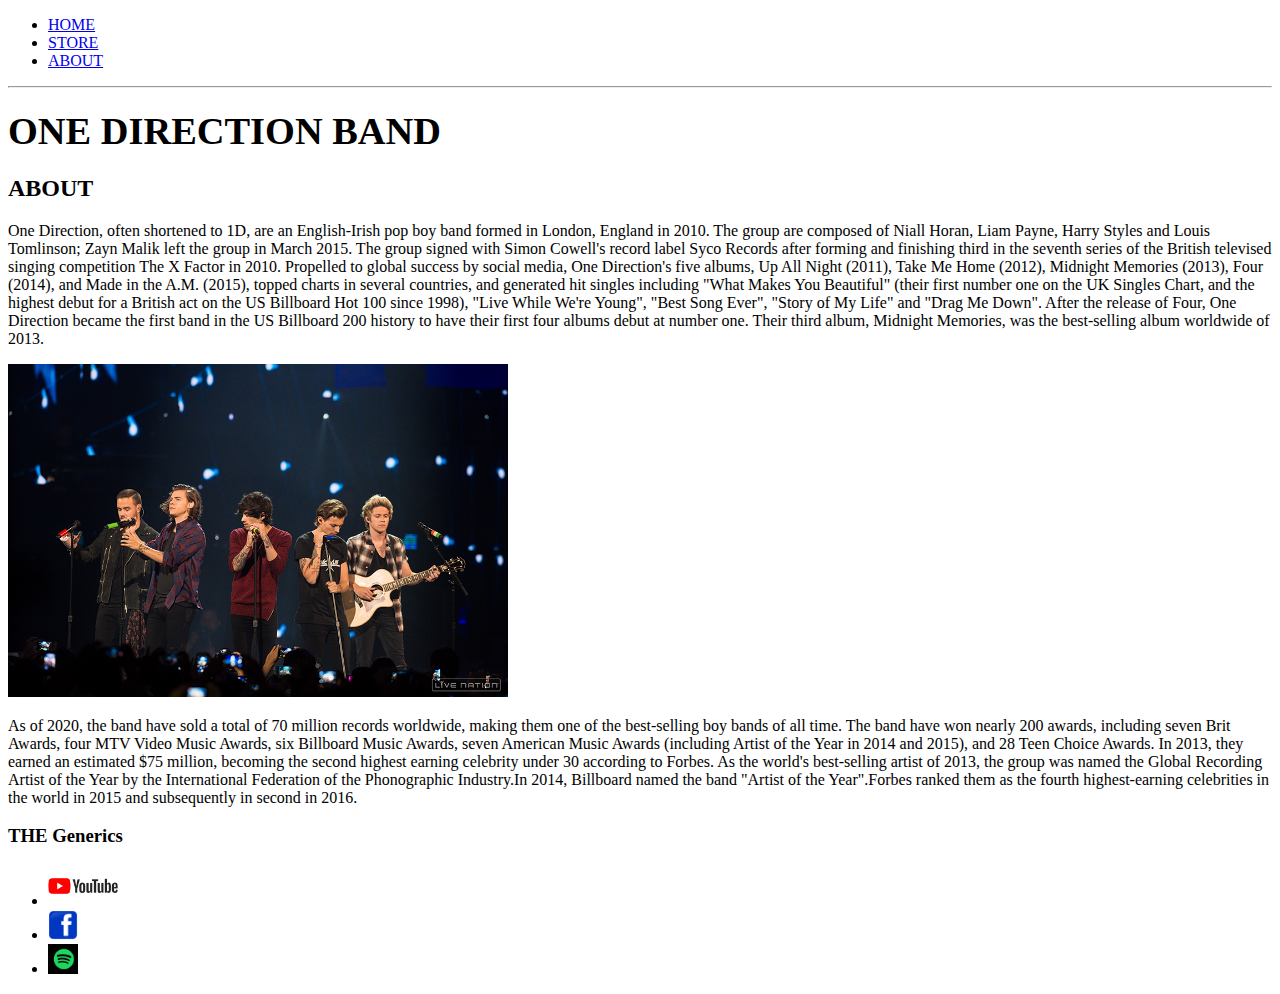
==== files/about.html @ 8c65f23b "first commit" ====
<!DOCTYPE html>
<html>
    <head>
        <title>THE GENERICS | ABOUT </title>
        <meta name="description" content="this is the description">
    </head>

    <body>
        <header>
            <nav>
                <ul>
                    <li><a href="index.html"> HOME</a></li>
                    <li><a href="store.html">STORE</a></li>
                    <li><a href="about.html">ABOUT</a></li>
                </ul>
            </nav>    
                <hr>
                <h1><big>ONE DIRECTION BAND</big></h1>
        </header>
        <section>
            <h2>ABOUT</h2>
            <p>
                One Direction, often shortened to 1D, are an English-Irish pop boy band
                 formed in London, England in 2010. The group are composed of Niall Horan,
                  Liam Payne, Harry Styles and Louis Tomlinson; Zayn Malik left the group in
                   March 2015. The group signed with Simon Cowell's record label Syco Records
                    after forming and finishing third in the seventh series of the British televised
                     singing competition The X Factor in 2010.

                Propelled to global success by social media, One Direction's five albums, Up All 
                Night (2011), Take Me Home (2012), Midnight Memories (2013), Four (2014), and Made in the
                 A.M. (2015), topped charts in several countries, and generated hit singles including 
                 "What Makes You Beautiful" (their first number one on the UK Singles Chart, and the highest
                  debut for a British act on the US Billboard Hot 100 since 1998), "Live While We're Young", 
                  "Best Song Ever", "Story of My Life" and "Drag Me Down". After the release of Four, One Direction 
                  became the first band in the US Billboard 200 history to have their first four albums debut at number one. 
                  Their third album, Midnight Memories, was the best-selling album worldwide of 2013.
            </p>
            <img width="500" src="../images/band.png" alt="image" />
            <p>
                As of 2020, the band have sold a total of 70 million records worldwide, 
                making them one of the best-selling boy bands of all time. The band have
                 won nearly 200 awards, including seven Brit Awards, four MTV Video Music
                  Awards, six Billboard Music Awards, seven American Music Awards
                   (including Artist of the Year in 2014 and 2015), and 28 Teen
                    Choice Awards. In 2013, they earned an estimated $75 million,
                     becoming the second highest earning celebrity under 30 according 
                     to Forbes. As the world's best-selling artist of 2013, the group
                      was named the Global Recording Artist of the Year by the International
                       Federation of the Phonographic Industry.In 2014, Billboard named the
                        band "Artist of the Year".Forbes ranked them as the fourth highest-earning
                         celebrities in the world in 2015 and subsequently in second in 2016.
            </p>
        </section>
    </body>
    <footer>
        <h3>THE Generics</h3>
        <ul >
            <li> <a href="https://youtube.com" target="_blank">
                <img width="70" src="../images/Youtube-Logo.png" alt="youtube" /> 
                </a>
            </li>

            <li> <a href="https://facebook.com" target="_blank">
                <img width="30" src="../images/facebook.png" alt="youtube" />
                </a>    
            </li>

            <li><a href="https://spotify.com" target="_blank">
                <img width="30" src="../images/spotify.jpg" alt="youtube" /> 
               </a>    
            </li>
        </ul>
    </footer>
</html>
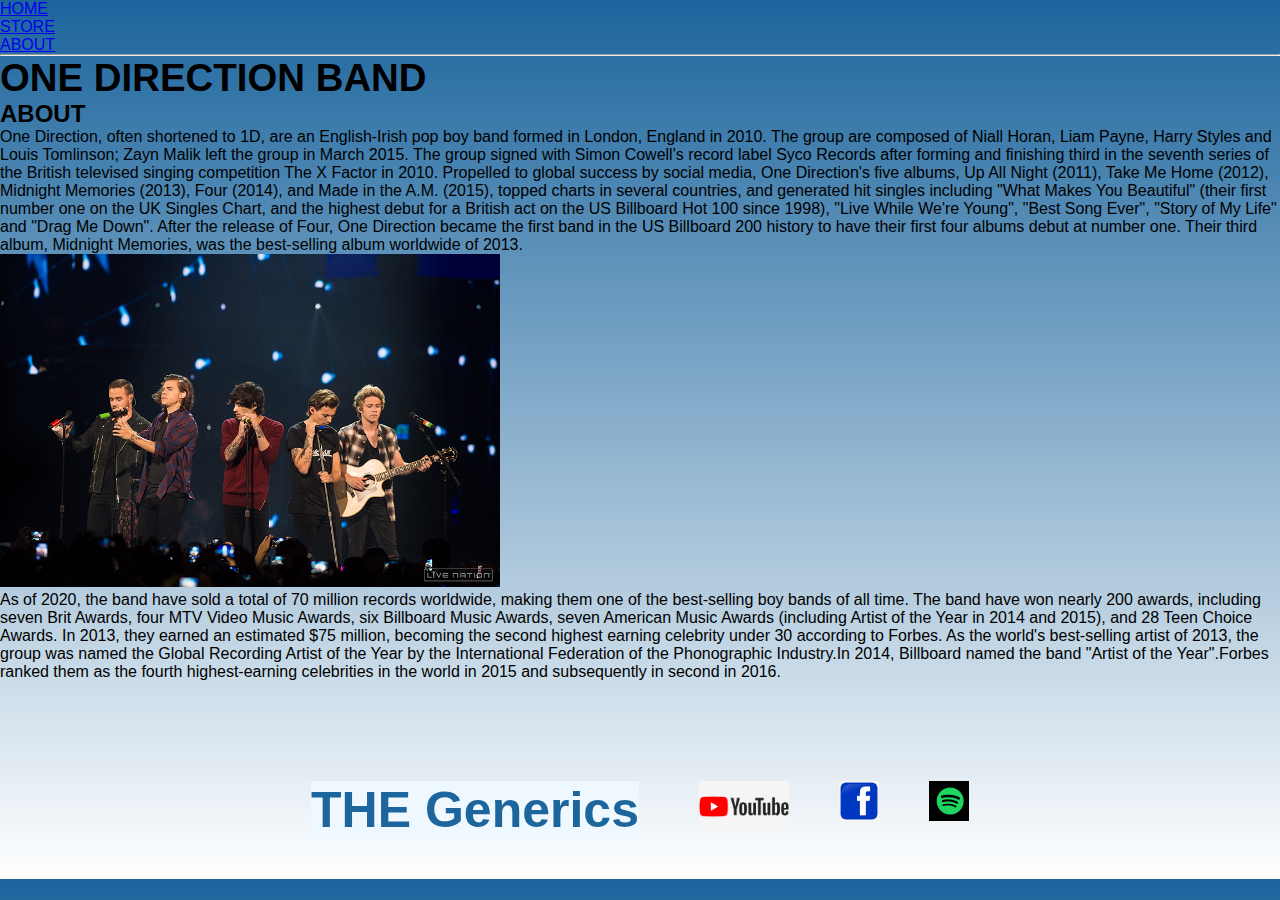
==== commit a0003607: "a" ====
--- a/files/about.html
+++ b/files/about.html
@@ -2,6 +2,7 @@
 <html>
     <head>
         <title>THE GENERICS | ABOUT </title>
+         <link rel="stylesheet" type="text/css" href="css/style.css" />
         <meta name="description" content="this is the description">
     </head>
 
@@ -53,23 +54,55 @@
             </p>
         </section>
     </body>
-    <footer>
-        <h3>THE Generics</h3>
-        <ul >
-            <li> <a href="https://youtube.com" target="_blank">
-                <img width="70" src="../images/Youtube-Logo.png" alt="youtube" /> 
+
+        <footer>
+      <div class="footer">
+        <div class="subhead">
+          <h2 class="subheadtext2">THE Generics</h2>
+        </div>
+
+        <div>
+          <ul class="footer-link">
+            <div>
+              <li>
+                <a href="https://youtube.com" target="_blank">
+                  <img
+                    class="image-style"
+                    width="90"
+                    src="../images/Youtube-Logo.png"
+                    alt="youtube"
+                  />
                 </a>
-            </li>
+              </li>
+            </div>
 
-            <li> <a href="https://facebook.com" target="_blank">
-                <img width="30" src="../images/facebook.png" alt="youtube" />
-                </a>    
-            </li>
+            <div>
+              <li>
+                <a href="https://facebook.com" target="_blank">
+                  <img
+                    class="image-style"
+                    width="40"
+                    src="../images/facebook.png"
+                    alt="facebook"
+                  />
+                </a>
+              </li>
+            </div>
 
-            <li><a href="https://spotify.com" target="_blank">
-                <img width="30" src="../images/spotify.jpg" alt="youtube" /> 
-               </a>    
-            </li>
-        </ul>
+            <div>
+              <li>
+                <a href="https://spotify.com" target="_blank">
+                  <img
+                    class="image-style"
+                    width="40"
+                    src="../images/spotify.jpg"
+                    alt="spotify"
+                  />
+                </a>
+              </li>
+            </div>
+          </ul>
+        </div>
+      </div>
     </footer>
 </html>--- a/files/css/style.css
+++ b/files/css/style.css
@@ -0,0 +1,555 @@
+*{
+    padding: 0;
+    margin: 0;
+    box-sizing: border-box;
+}
+
+body {
+    background: linear-gradient(to bottom,rgb(28, 101, 157),rgba(204, 226, 232, 0));
+    font-family:"Lora",sans-serif;
+ 
+}
+
+
+
+#head-bar{
+
+
+    display: grid;
+    grid-template-columns:auto auto auto;
+    /* height: 80px; */
+    justify-content: space-between;
+    align-content:space-between;
+    align-items:center;
+    background-color: aliceblue;
+
+
+
+
+}
+
+
+#head {
+  
+  
+    background-color: aliceblue;
+    color: rgb(28, 101, 157) ;
+    text-align:center;
+    font-family:'Ubuntu', sans-serif;
+    margin-left: 20px;
+   
+    
+    
+    
+    /*  animation-name: blue-t0-pink;
+    animation-duration: 4s;
+    animation-timing-function:ease-in-out;
+    animation-delay: 2s;
+    animation-iteration-count: 4; 
+    animation-direction: alternate-reverse;  */
+
+    /* animation : blue-t0-pink 4s linear 0s 4 alternate-reverse; */
+       
+    
+}
+
+.subhead{
+
+
+   
+
+    font-family: 'Ubuntu', sans-serif;
+    background-color :aliceblue;
+    
+
+
+}
+
+.subheadtext1{
+
+        /* background-color: red; */
+        color: rgb(28, 101, 157);
+        margin-left: 45%;
+        justify-content: flex-end;
+        font-size: 50px;
+
+}
+
+
+
+
+#section1{
+
+        display: grid;
+        grid-template-columns:auto auto auto auto auto auto;
+        justify-content: space-evenly;
+        flex-wrap: wrap;
+        
+        
+}
+
+
+.sec1button1{
+    
+
+ font-size: 14px;
+ margin-top: 50px;
+ margin-bottom: 11px;
+ transition:all 300ms;
+ border:0px;
+ padding: 9px 8px;
+ border-radius: 25px;
+ cursor: pointer;
+
+
+}
+
+.sec1button1:hover{
+
+    /* transform: scale(1.1) ; */
+    background-color: #a9d2f7;
+    
+
+}
+
+
+
+.sec1button2 {
+
+    margin-top: 50px;
+    margin-bottom: 11px;
+    
+
+
+}
+
+.sec1button3 {
+
+    width: 200px;
+   
+    transition: all 300ms;
+   
+   
+    margin-top: 15px;
+    margin-bottom: 11px;
+
+    
+    
+    
+
+
+}
+
+
+.sec1button3:hover{
+
+    transform: scale(1.9);
+
+}
+
+.sec1button4 {
+
+    width: 200px;
+    height: 112.5px;
+    
+    margin-top: 15px;
+    margin-bottom: 11px;
+    transition: all 300ms;
+
+
+}
+
+
+.sec1button4:hover {
+
+    transform: scale(1.9);
+
+}
+
+.sec1button5 {
+
+    width: 200px;
+    margin-top: 15px;
+    margin-bottom: 11px;
+    transition: all 300ms;
+
+
+}
+
+.sec1button5:hover {
+
+    transform: scale(1.9);
+
+}
+
+.sec1button6 {
+
+    width: 200px;
+   
+    margin-top: 15px;
+    margin-bottom: 11px;
+    transition: all 300ms;
+
+
+}
+
+.sec1button6:hover {
+
+    transform: scale(1.9);
+
+}
+
+#login{                      
+    
+    margin-right: 10px;
+   
+
+}
+
+.login-link{
+
+    color: rgb(38, 131, 186);
+    transition: all 300ms ;
+    font-size:21px;
+    font-family: 'Inter',
+    sans-serif;
+    font-weight: 900;
+    transition: all 300ms;
+    padding: 4px 8px;
+    border-radius: 3px;
+    
+
+   
+}
+
+
+.login-link:hover{
+    background-color: #3f95e0;
+    color:aliceblue;
+    
+}
+
+.login-list{
+    display:inline;
+    list-style: none;
+   
+}
+
+
+.web-design{
+    margin-top: 10px;
+    display:inline;
+    font-size: 40px ;
+    font-family: 'Quicksand', sans-serif;
+
+    
+    
+}
+
+.nav{
+    /* background-color: aqua; */
+    margin-bottom: 30px;
+    column-gap:10px;
+    
+    display: flex;
+    flex-wrap: nowrap;
+    /* justify-items:flex-start;
+    align-content:flex-start; */
+    font-family: 'Quicksand', sans-serif;
+    font-weight: 900;
+    
+}
+
+
+ ul.nav {
+    padding-left: 0px;
+    text-align: center;
+    margin-top: 30px;
+    /* margin-left: 30%; */
+
+    
+
+   }
+
+ .nav-bar {
+
+    background-color: aliceblue;
+
+}
+
+.list{                      /*buttons in nav bar */
+
+    margin-left:5px;
+    margin-top: 5px;
+    font-size: 18px;
+    padding: 4px 8px;
+    border-radius: 3px;
+    color: rgb(26, 146, 238);
+    border: 0px;
+    /* background-color: rgb(243, 246, 249); */
+   
+    background-color: aliceblue;
+
+    transition: all 300ms;
+    border-radius: 3px;
+    padding-top: 5px;
+    padding-bottom: 4px;
+}
+
+.list:hover{
+
+    background-color: #3f95e0;
+    color:aliceblue;
+}
+
+.li{
+
+    
+    display: inline-block;
+    padding: 5px 8px;
+    font-size: 18px;
+}
+
+
+.buy-button {
+    color: rgb(15, 104, 171);
+    padding: 4px;
+    border-radius: 2px;
+    transition: all 300ms  ;                    /* used for speed */
+
+    /* transform: translate(50px, -2px); */         /*  moves element in x and y point */
+    /* transform: scale(1.1); */                    /* increases size or rotates element*/
+    /* transform: rotate(-60deg); */                /* rotate element by degrees */
+    /* transform: skewX(45deg); */                  /* roates element by degrees on axis */
+    /* transform: matrix(1,0.20,0.20,1,20,5); */    /* short hand property of all above */
+
+    
+    text-decoration: none;
+    border: 0px;
+   
+}
+
+.buy-button:hover {
+
+    background-color: #3f95e0;
+    color: #fbfbfb; ;
+    transform: scale(1.0);
+    border-color: aliceblue;
+    
+    
+
+}
+
+.image-style {
+background-color:  whitesmoke;
+}
+
+
+
+
+.perfomance-list{
+    /* background-color: rgb(231, 204, 30); */
+   text-align: center;
+   margin-top: 50px;
+
+   
+
+
+  display: flex;
+    flex-direction: column;
+    flex-wrap: nowrap;
+    justify-content:center;
+    align-items:center;
+
+    
+    
+    /* grid-gap: 150px  200px ; */
+}
+table.perfomance-list {
+    table-layout: fixed;
+}
+
+table.perfomance-list td {
+    overflow: hidden;
+}
+
+.perfomance-list-item{
+    /* border: solid;
+    border-color: #2f6798; */
+    border-bottom: 2px solid rgb(196, 194, 194);
+    padding: 15px;
+    gap: 40px;
+    display: flex;
+    justify-content: space-between;
+    
+
+}
+
+
+.footer{
+
+    display: flex;
+    gap: 60px;
+    grid-template-columns:auto auto ;
+    justify-content: center;
+    margin-top: 100px;
+    margin-bottom: 40px;
+   
+   
+    
+
+
+}
+
+.subheadtext2 {
+
+    /* background-color: red; */
+    color: rgb(28, 101, 157);
+    /* margin-left: 45%; */
+    /* justify-content: flex-end; */
+    font-size: 50px;
+
+}
+
+
+.footer-link{
+    /* background-color: aqua; */
+    /* border: solid; */
+    
+    display: grid;
+    grid-template-columns:auto auto auto;
+    /* justify-content: space-between; */
+    grid-gap: 50px ;
+    list-style: none;
+    
+}
+
+
+@keyframes blue-t0-pink {
+ 
+    0% {background: rgb(255, 0, 140);
+       }
+
+
+    50% {background: rgb(200, 255, 0);
+        }
+
+
+    100% {background: palevioletred;
+         }
+
+
+}
+
+
+
+
+/* Slideshow container */
+.slideshow-container {
+    max-width: 600px;
+    max-height: 400px;
+    position: relative;
+    margin: auto;
+    margin-top:2%;
+}
+
+/* Hide the images by default */
+.mySlides {
+    display: none;
+
+}
+
+/* Next & previous buttons */
+.prev,
+.next {
+    cursor: pointer;
+    position: absolute;
+    top: 50%;
+    width: auto;
+    margin-top: -22px;
+    padding: 16px;
+    color: white;
+    font-weight: bold;
+    font-size: 18px;
+    transition: 0.6s ease;
+    border-radius: 0 3px 3px 0;
+    user-select: none;
+}
+
+
+/* Position the "next button" to the right */
+.next {
+    right: 0;
+    border-radius: 3px 0 0 3px;
+}
+
+/* On hover, add a black background color with a little bit see-through */
+.prev:hover,
+.next:hover {
+    background-color: rgba(0, 0, 0, 0.8);
+}
+
+/* Caption text */
+/* .text {
+    color: #f2f2f2;
+    font-size: 15px;
+    padding: 8px 12px;
+    position: absolute;
+    bottom: 8px;
+    width: 100%;
+    text-align: center;
+} */
+
+/* Number text (1/3 etc) */
+/* .numbertext {
+    color: #f2f2f2;
+    font-size: 12px;
+    padding: 8px 12px;
+    position: absolute;
+    top: 0;
+} */
+
+/* The dots/bullets/indicators */
+.dot {
+    cursor: pointer;
+    height: 15px;
+    width: 15px;
+    margin: 0 2px;
+    background-color: #bbb;
+    border-radius: 50%;
+    display: inline-block;
+    transition: background-color 0.6s ease;
+}
+
+.active,
+.dot:hover {
+    background-color: #717171;
+}
+
+/* Fading animation */
+.fade {
+    animation-name: fade;
+    animation-duration: 1.5s;
+}
+
+@keyframes fade {
+    from {
+        opacity: .4
+    }
+
+    to {
+        opacity: 1
+    }
+}
+
+
+
+
+#getourlatestsongs{
+
+    display: flex;
+    justify-content: center;
+    gap: 30px;
+    margin-bottom: 40px;
+}
+
